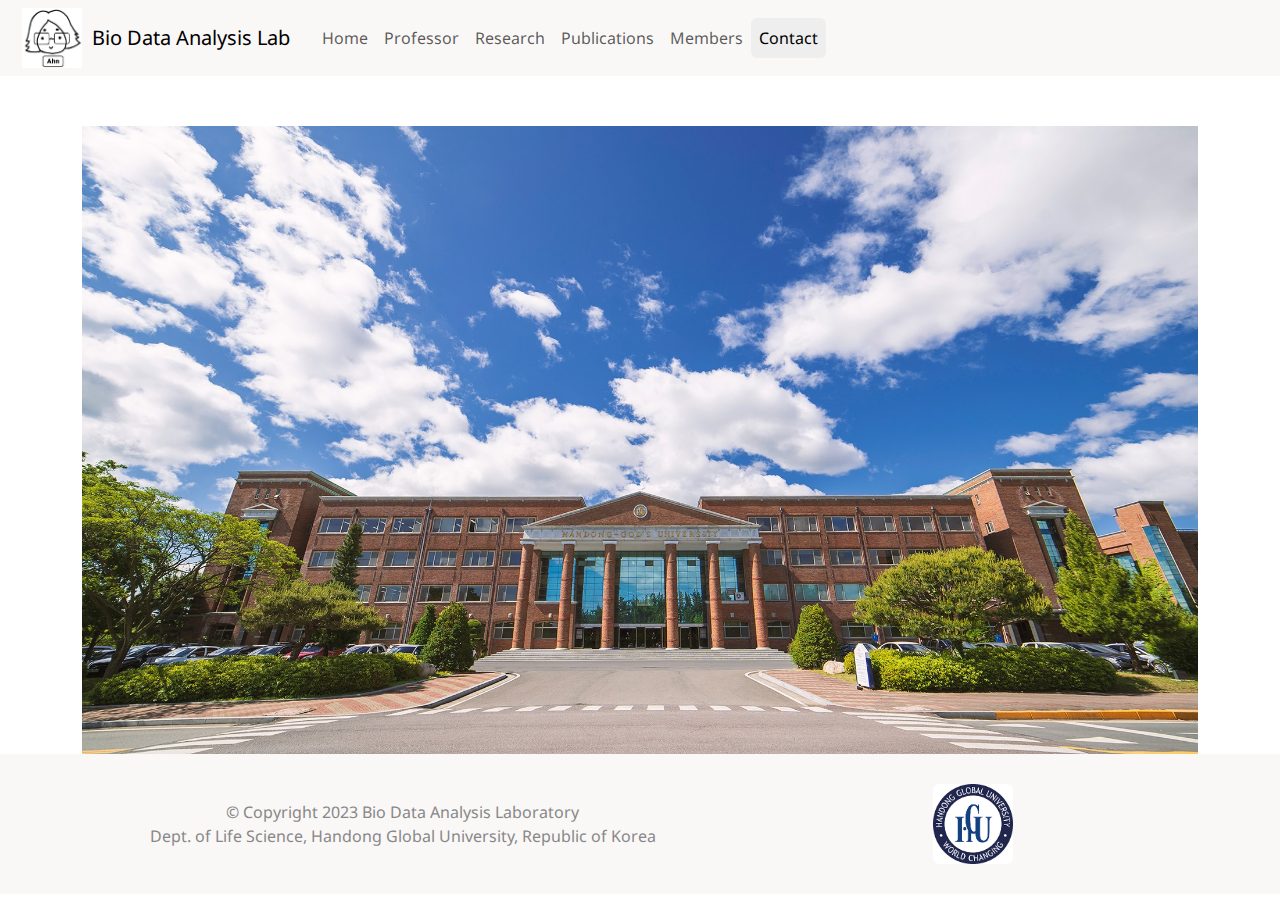
==== contact.html @ 521c1a6d "first commit" ====
<!DOCTYPE html>
<html lang="en">
    <head>
        <meta charset="utf-8">
        <meta name="viewport" content="width=device-width, initial-scale=1">

        <title>BDA Lab</title>
        <link rel="stylesheet" href="css/bootstrap.min.css">
        <link rel="stylesheet" href="css/styles.css">

        <!-- font -->
        <!-- 1. basic -->
        <link rel="preconnect" href="https://fonts.googleapis.com">
        <link rel="preconnect" href="https://fonts.gstatic.com" crossorigin>
        <link href="https://fonts.googleapis.com/css2?family=Noto+Sans&display=swap" rel="stylesheet">
    </head>

    <body>
        <header>
            <!-- automatically collapses at the lg breakpoint. -->
            <nav class="navbar navbar-expand-lg">
                <div class="container-fluid">
                    <!-- TO DO: Replace the text with Image & Text. -->
                    <a class="navbar-brand-logo" href="index.html">
                        <img src="image/LabLogo.png" alt="Logo" width="60" height="60">
                    </a>
                    <a class="navbar-brand" href="index.html">Bio Data Analysis Lab  </a>
                    </a>
                    <button class="navbar-toggler" type="button" data-bs-toggle="offcanvas" data-bs-target="#navbarContent" aria-controls="navbarContent" aria-expanded="false" aria-label="Toggle navigation">
                        <span class="navbar-toggler-icon"></span>
                    </button>
                    <div class="offcanvas offcanvas-end d-flex p-2" tabindex="-1" id="navbarContent">
                        <div class="offcanvas-header">
                            <h5 class="offcanvas-title">Menu</h2>
                            <button type="button" class="btn-close" data-bs-dismiss="offcanvas" aria-label="Close"></button>
                        </div>

                        <div class="offcanvas-body">
                            <ul class="navbar-nav nav-pills nav-fill">
                                <li class="nav-item"><a class="nav-link" href="index.html">Home</a></li>
                                <li id="professor" class="nav-item"><a class="nav-link" href="professor.html">Professor</a></li>
                                <li id="research" class="nav-item"><a class="nav-link" href="research.html">Research</a></li>
                                <li id="publications" class="nav-item"><a class="nav-link" href="#">Publications</a></li>
                                <li id="members" class="nav-item"><a class="nav-link" href="member.html">Members</a></li>
                                <li id="contact" class="nav-item"><a class="nav-link active" aria-current="page" href="contact.html">Contact</a></li>
                            </ul>
                        </div>
                    </div>

                </div> <!-- END container-fluid -->
            </nav> <!-- END navbar -->         
        </header> <!-- END header -->



        <div id="main-content" class="container">
            <div id="contact-info" class="row">
                <div id="map-tile" class="col-xl-4 col-lg-4 col-md-12">
                    <a href="https://goo.gl/maps/E6AH4erE4Qp8CmKd8" width="400" height="300">
                        <div id="map">
                            <iframe src="https://www.google.com/maps/embed?pb=!1m18!1m12!1m3!1d3223.579727939763!2d129.38460637552308!3d36.10373167245389!2m3!1f0!2f0!3f0!3m2!1i1024!2i768!4f13.1!3m3!1m2!1s0x35671d9a2c16f53f%3A0xb8aa432ec9b5bb00!2z7ZWc64-Z64yA7ZWZ6rWQIOuKkO2XpOuvuOyVvO2ZgA!5e0!3m2!1sko!2skr!4v1689144821451!5m2!1sko!2skr" 
                            width="400" height="300" style="border:0;" allowfullscreen="" loading="lazy" referrerpolicy="no-referrer-when-downgrade">
                            </iframe>
                            <span>Map</span>
                        </div>
                    </a>
                </div>
                <div id="description-tile-contact" class="col-xl-8 col-lg-8 col-md-12">
                    <ul>
                        <ul>
                            <svg xmlns="http://www.w3.org/2000/svg" width="30" height="30" fill="currentColor" class="bi bi-geo-alt-fill" viewBox="0 0 16 16">
                                <path d="M8 16s6-5.686 6-10A6 6 0 0 0 2 6c0 4.314 6 10 6 10zm0-7a3 3 0 1 1 0-6 3 3 0 0 1 0 6z"/>
                            </svg>
                            <span id="location"> Gyeongsangbuk-do, Pohang-si, Buk-gu, Heunghae-eup, Handong-ro, 558 Nehemiah Hall 316</span>
                        </ul>
                        <ul>
                            <svg xmlns="http://www.w3.org/2000/svg" width="30" height="30" fill="currentColor" class="bi bi-telephone-fill" viewBox="0 0 16 16">
                                <path fill-rule="evenodd" d="M1.885.511a1.745 1.745 0 0 1 2.61.163L6.29 2.98c.329.423.445.974.315 1.494l-.547 2.19a.678.678 0 0 0 .178.643l2.457 2.457a.678.678 0 0 0 .644.178l2.189-.547a1.745 1.745 0 0 1 1.494.315l2.306 1.794c.829.645.905 1.87.163 2.611l-1.034 1.034c-.74.74-1.846 1.065-2.877.702a18.634 18.634 0 0 1-7.01-4.42 18.634 18.634 0 0 1-4.42-7.009c-.362-1.03-.037-2.137.703-2.877L1.885.511z"/>
                            </svg>
                            <span id="phone"><a href="tel:054-260-1360"> 054-260-1360</a></span>
                        </ul>
                        <ul>
                            <svg xmlns="http://www.w3.org/2000/svg" width="30" height="30" fill="currentColor" class="bi bi-envelope-fill" viewBox="0 0 16 16">
                                <path d="M.05 3.555A2 2 0 0 1 2 2h12a2 2 0 0 1 1.95 1.555L8 8.414.05 3.555ZM0 4.697v7.104l5.803-3.558L0 4.697ZM6.761 8.83l-6.57 4.027A2 2 0 0 0 2 14h12a2 2 0 0 0 1.808-1.144l-6.57-4.027L8 9.586l-1.239-.757Zm3.436-.586L16 11.801V4.697l-5.803 3.546Z"/>
                            </svg>
                            <span id="email"><a href="mailto:taejin.ahn@handong.edu"> taejin.ahn@handong.edu </a></span>
                        </ul>
                        <ul>
                            <svg xmlns="http://www.w3.org/2000/svg" width="30" height="30" fill="currentColor" class="bi bi-exclamation-circle-fill" viewBox="0 0 16 16">
                                <path d="M16 8A8 8 0 1 1 0 8a8 8 0 0 1 16 0zM8 4a.905.905 0 0 0-.9.995l.35 3.507a.552.552 0 0 0 1.1 0l.35-3.507A.905.905 0 0 0 8 4zm.002 6a1 1 0 1 0 0 2 1 1 0 0 0 0-2z"/>
                            </svg>
                            <span id="developer">If you have any questions about the web page, please contact <span><a href="mailto:leesusie9960@gmail.com"> here</a></span>.</span>
                        </ul>
                </div>
            </div>
        </div> <!-- END main -->

        <footer class="panel-footer">
            <div class="container">
                <div class="row">
                    <div id="main-footer-description" class="col-md-7">
                        <div class="text-center" style="color: #888;">&copy; Copyright 2023 Bio Data Analysis Laboratory</div>
                        <div class="text-center" style="color: #888;">Dept. of Life Science, Handong Global University, Republic of Korea</div>
                    </div>
                    <div id="main-footer-logo" class="col-md-5">
                        <img class="rounded mx-auto d-none d-sm-none d-md-block" src="image/handong.png" width="80" height="80">
                    </div>
                </div>
            </div>
            
        </footer> <!-- END footer -->



        <!-- jQuery (Bootstrap JS plugins depend on it) -->
        <script src="js/jquery-3.7.0.min.js"></script>
        <script src="js/bootstrap.min.js"></script>
        <script src="js/ajax-utils.js"></script>
        <script src="js/script.js"></script>
        

    </body>

</html>
---- css/styles.css ----
body {
    font-size: 16px;
    font-family: 'Noto Sans', sans-serif;
    margin: auto;
}

/** header **/
.navbar {
    background-color: rgb(250, 247, 247);
}
.navbar-brand-logo {
    margin-left: 10px;
    margin-right: 10px; 
}

.nav-pills .nav-link.active {
    background-color: #eee;
}

/** END header **/

/** home page **/
/************************* professor.html ****************************/
.portrait-prof {
    display: block;
    margin: auto;
    border-radius: 50%;
    
}
.portrait-title {
    margin-top: 30px;
    text-align: center;
}
#resInt, #edu {
    font-size: 18pt;
    font-weight: 500;
    padding: 10px;
}
.section ul {
    padding-left: 50px;
    padding-top: 10px;
}

/************************* professor.html END ****************************/
/************************* research.html ****************************/
.section {
    padding: 40px;
}
/************************* research.html END ****************************/

/************************* member.html ****************************/
h2.h2-section {
    padding: 20px;
    background-color: rgb(233, 245, 255);
}
.student {
    margin-top: 10px;
    margin-bottom: 10px;
}
#student-photo {
    margin: auto;
}
.portrait-stud {
    display: block;
    margin: auto;
}
#student-description {
    margin: auto;
}

@media (max-width: 1199.98px) { /** (desktops, less than 1200px) **/
    
    .col-sm-5 {
        width: 80%;
    }
    .img-thumbnail {
        max-width:fit-content;
    }
}
/************************* member.html END ****************************/

/************************* contact.html ****************************/
#main-content {
    margin-top: 50px;
}
#map-tile {
    width: 400px;
    height: 300px;
    padding: 0;
    position: relative;
}

#map-tile #map {
    position: absolute;
    bottom: 0;
    right: 0;
    width: 100%;
    text-align: center;
    font-size: 1.2em;
    background-color: darkgrey;
    color: #fff;
    opacity: .8;
}

#description-tile-contact {
    margin: auto;
}
#description-tile-contact ul ul {
    margin-bottom: 20px;
}
#location, #phone, #email, #developer {
    margin-left: 20px;

}

@media (max-width: 1400px) { /** for large devices only **/
    #description-tile-contact {
        margin: 30px 0 0 0;
        padding: 0;
    }
    #description-tile-contact ul ul {
        margin-bottom: 20px;
        padding: 0;
    }
}

/************************* contact.html END ****************************/

/** END home page **/

/** footer **/
.panel-footer {
    padding: 30px;
    background-color: rgb(250, 247, 247);
}
#main-footer-description {
    margin: auto;
}

/** END footer **/
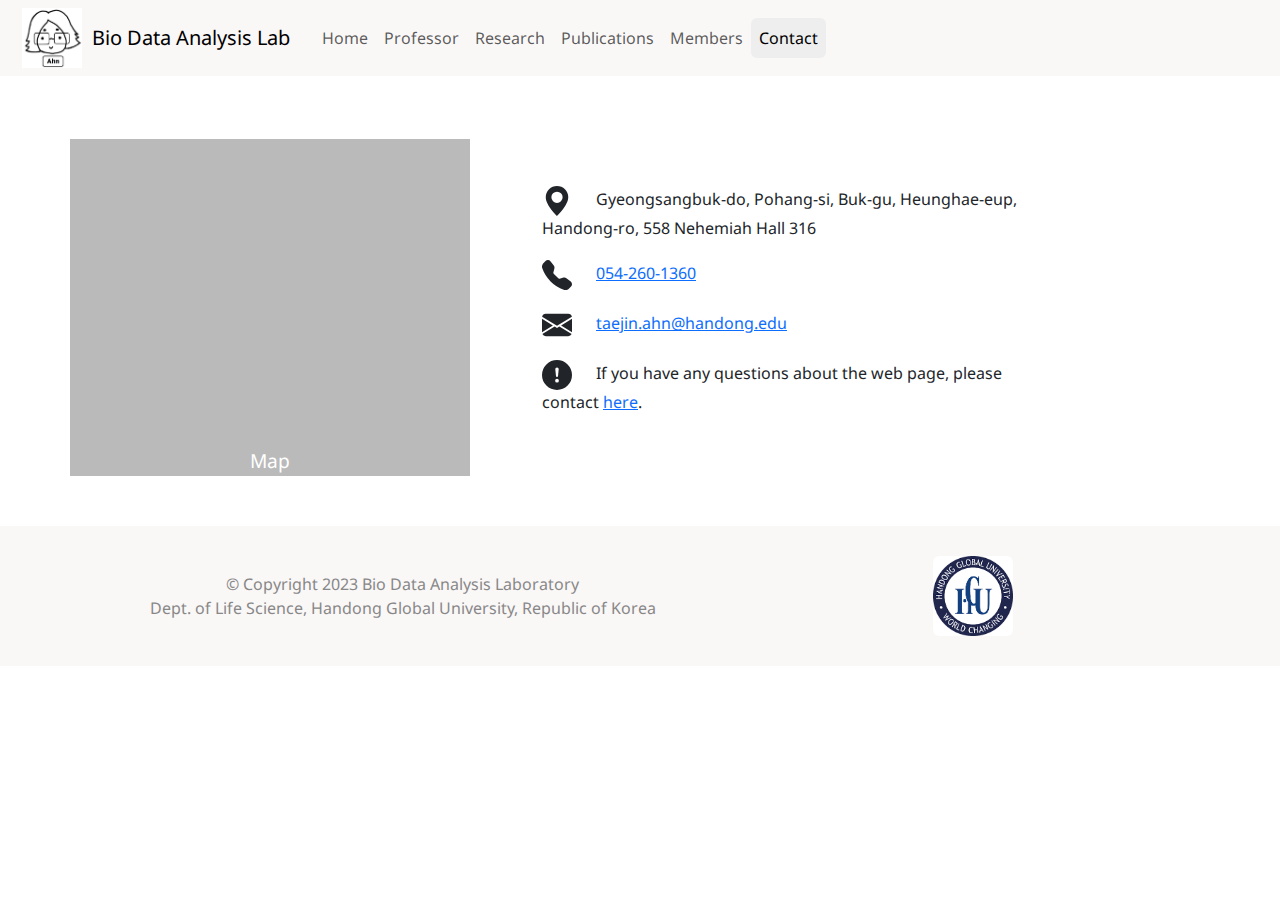
==== commit 96c98d5e: "before review" ====
--- a/contact.html
+++ b/contact.html
@@ -40,7 +40,7 @@
                                 <li class="nav-item"><a class="nav-link" href="index.html">Home</a></li>
                                 <li id="professor" class="nav-item"><a class="nav-link" href="professor.html">Professor</a></li>
                                 <li id="research" class="nav-item"><a class="nav-link" href="research.html">Research</a></li>
-                                <li id="publications" class="nav-item"><a class="nav-link" href="#">Publications</a></li>
+                                <li id="publications" class="nav-item"><a class="nav-link" href="publication.html">Publications</a></li>
                                 <li id="members" class="nav-item"><a class="nav-link" href="member.html">Members</a></li>
                                 <li id="contact" class="nav-item"><a class="nav-link active" aria-current="page" href="contact.html">Contact</a></li>
                             </ul>
--- a/css/styles.css
+++ b/css/styles.css
@@ -7,6 +7,7 @@
 /** header **/
 .navbar {
     background-color: rgb(250, 247, 247);
+    margin-bottom: 50px;
 }
 .navbar-brand-logo {
     margin-left: 10px;
@@ -44,12 +45,25 @@
 /************************* professor.html END ****************************/
 /************************* research.html ****************************/
 .section {
-    padding: 40px;
+    padding: 20px;
 }
 /************************* research.html END ****************************/
 
+/************************* publication.html ****************************/
+th:nth-child(3) {
+    width: 20%;
+}
+
+.btn {
+    padding: 20px;
+    margin-bottom: 20px;
+}
+/************************* publication.html END ****************************/
+
+
 /************************* member.html ****************************/
 h2.h2-section {
+    /*margin: 30px;*/
     padding: 20px;
     background-color: rgb(233, 245, 255);
 }
@@ -80,8 +94,11 @@
 /************************* member.html END ****************************/
 
 /************************* contact.html ****************************/
-#main-content {
-    margin-top: 50px;
+
+#contact-info {
+    margin-top: 100px;
+    margin-bottom: 50px;
+
 }
 #map-tile {
     width: 400px;
@@ -115,12 +132,29 @@
 
 @media (max-width: 1400px) { /** for large devices only **/
     #description-tile-contact {
-        margin: 30px 0 0 0;
-        padding: 0;
+        margin: 0px 30px 0px 30px;
+        padding: 10px;
     }
     #description-tile-contact ul ul {
         margin-bottom: 20px;
         padding: 0;
+    }
+}
+
+@media (min-width: 992px) {
+    .col-lg-8 {
+        width: 50%;
+    }
+}
+
+@media (max-width: 992px) {
+    #map-tile {
+        display: block;
+        margin: auto;
+    }
+    #description-tile-contact {
+        display: block;
+        margin: 50px 0 0 0;
     }
 }
 
@@ -130,6 +164,7 @@
 
 /** footer **/
 .panel-footer {
+    margin-top: 50px;
     padding: 30px;
     background-color: rgb(250, 247, 247);
 }
